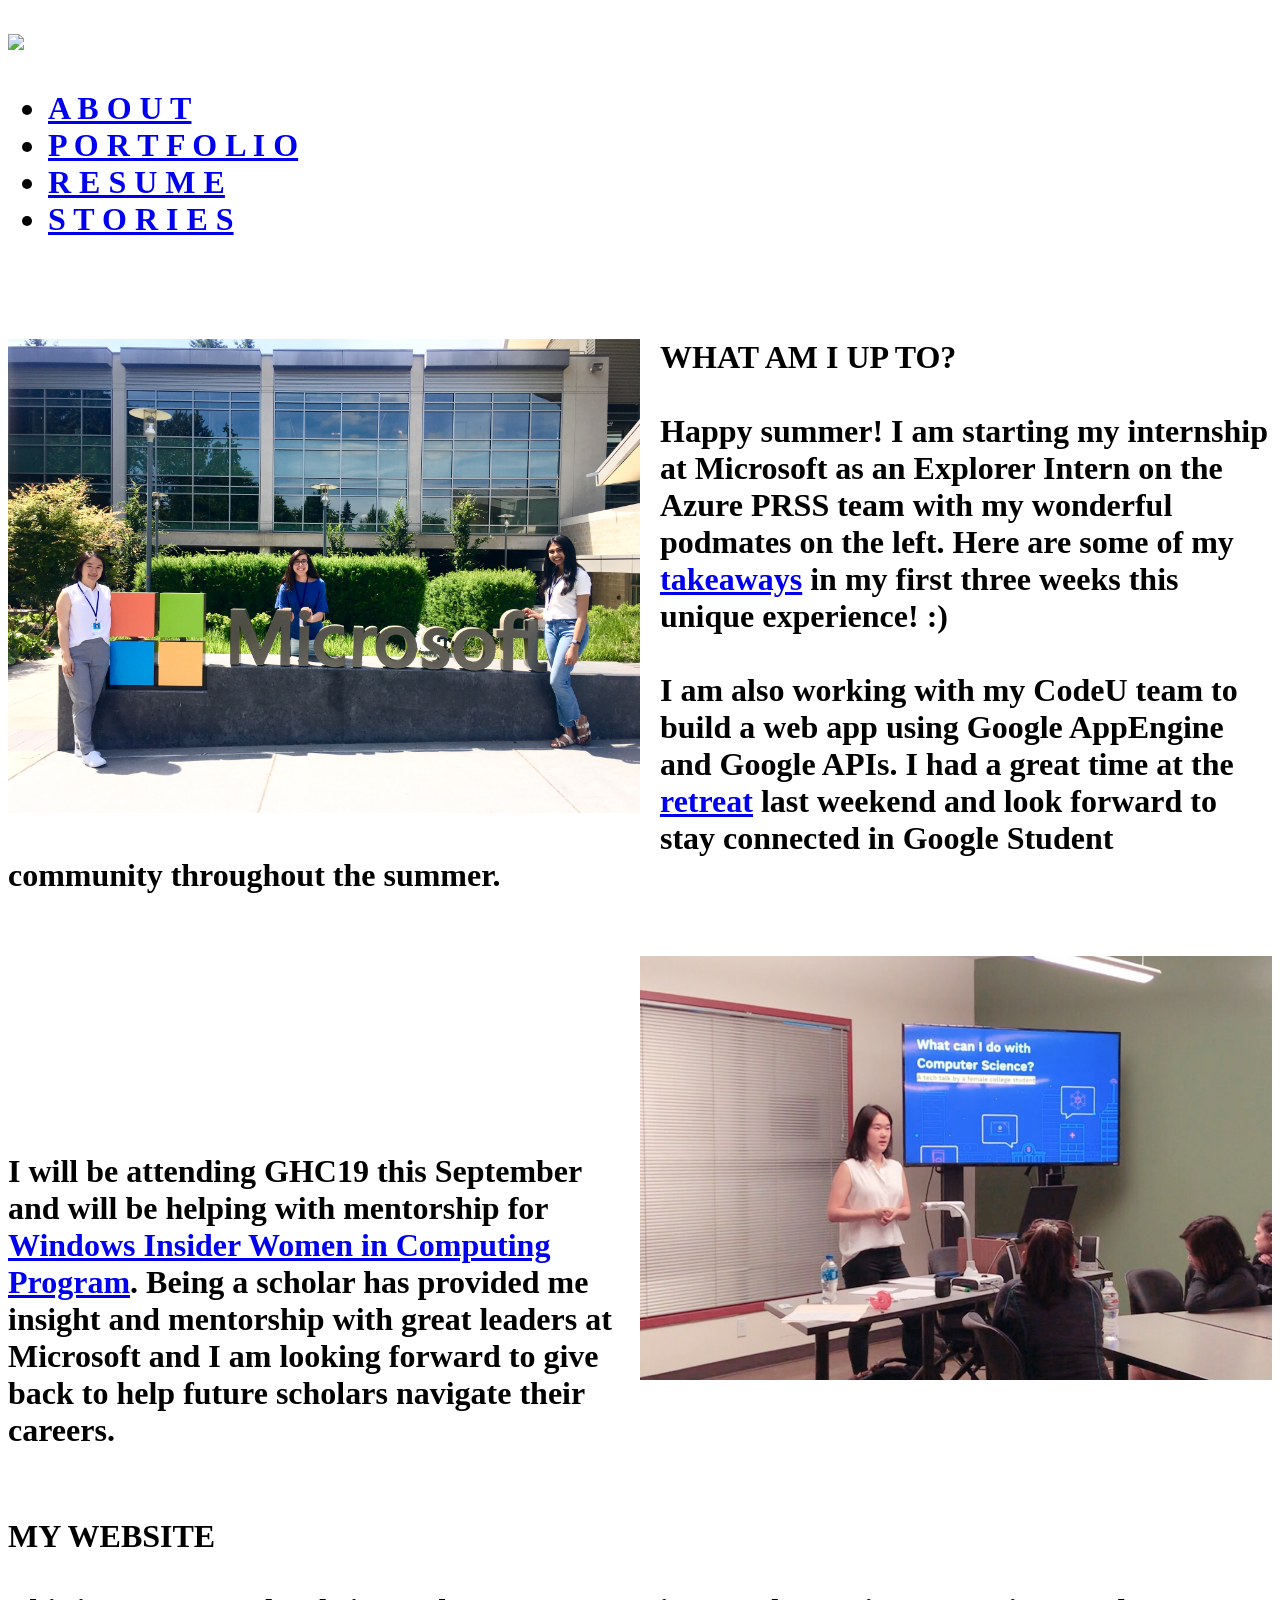
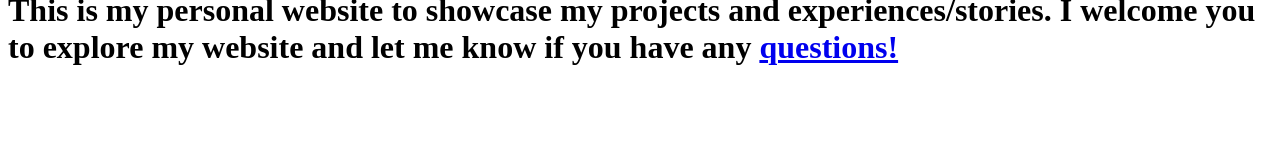
==== archive/index.html @ 89b8f31c "added new archive" ====
<!DOCTYPE html>
<html>
<title>Elizabeth Lin | Home</title>
<head>
    <link rel="icon" href="img/logo.jpg">
    <link rel="stylesheet" href="css/style.css"/>
    <link href="https://fonts.googleapis.com/css?family=Abel" rel="stylesheet">
    <link href="https://fonts.googleapis.com/css?family=Source+Serif+Pro" rel="stylesheet">
    <link href="https://fonts.googleapis.com/css?family=Playfair+Display:400,400i,700" rel="stylesheet">
    <link href="https://fonts.googleapis.com/css?family=Roboto+Mono" rel="stylesheet">
    <link href="https://fonts.googleapis.com/css?family=Noticia+Text" rel="stylesheet">
    <link href="https://fonts.googleapis.com/css?family=Arimo" rel="stylesheet">
    <link href="https://fonts.googleapis.com/css?family=PT+Sans" rel="stylesheet">
    <link href="https://fonts.googleapis.com/css?family=Open+Sans" rel="stylesheet">

    <h1><a href="index.html"><img src="img/lizard.gif" width="400px"></img></a>

    <br>
      <ul style="center">
          <li><a href="about.html"><a-l>A B O U T</a-l></a>
          <li><a href="portfolio.html"><a-l>P O R T F O L I O</a-l></a>
          <li><a href="resume.html"><a-l>R E S U M E</a-l></a>
          <li><a href="https://medium.com/@elizabethlin6"><a-l>S T O R I E S</a-l></a>
      </ul>
</head>
<body>
  <br>
    <div class="row">
    <div class = "yum">
      <img src = "img/fb.jpg" width="50%" align="left" style="margin:0px 20px 20px 0px">
        <p><a-m><b>WHAT AM I UP TO?</b><br>
        <br>
            Happy summer! I am starting my internship at Microsoft as an Explorer Intern on the Azure PRSS team
            with my wonderful podmates on the left.
            Here are some of my <a href = "https://youtu.be/5C_RC4BRXvY">takeaways</a> in my first three weeks
            this unique experience! :)
            <br>
            <br>
            I am also working with my CodeU team to build a web app using Google AppEngine and Google APIs.
            I had a great time at the <a href = "https://youtu.be/Z_nJgoSH7K0">retreat</a> last weekend and look
            forward to stay connected in Google Student community throughout the summer.<br>
        <br>
        <img src = "img/talk.jpg" width="50%" align="right" style="margin:25px 0px 0px 20px">
        <br>
        <br>
        <br>
        <br>
        <br>
        <br>
            I will be attending GHC19 this September and will be helping with mentorship for
            <a href="https://insider.windows.com/en-us/community-news/extraordinary-women-in-computing/">
            Windows Insider Women in Computing Program</a>. Being a scholar has provided me insight and mentorship
            with great leaders at Microsoft and I am looking forward to give back to help future scholars navigate
            their careers.
        <br>
        <br>
        <p><a-m><b>MY WEBSITE</b><br>
        <br>
            This is my personal website to showcase my projects and experiences/stories. I welcome you to
            explore my website and let me know if you have any <a class="email" href="mailto:elizabethlin8168.com">questions!</a>
        <br></p>
    </div>
</body>
<br>
<!-- <footer>
    <a href="https://github.com/elizabethlin6"><img src=img/icons/github.png width=50px></a>
    <a href="https://medium.com/@elizabethlin6"><img src=img/icons/medium.png width=50px></a>
    <a class="email" href="mailto:elin6@uw.edu"><img src=img/icons/email.png width=50px></a>
    <a href="https://www.linkedin.com/in/elin6/"><img src=img/icons/Linkedin.svg width=50px></a>
</footer> -->
</html>
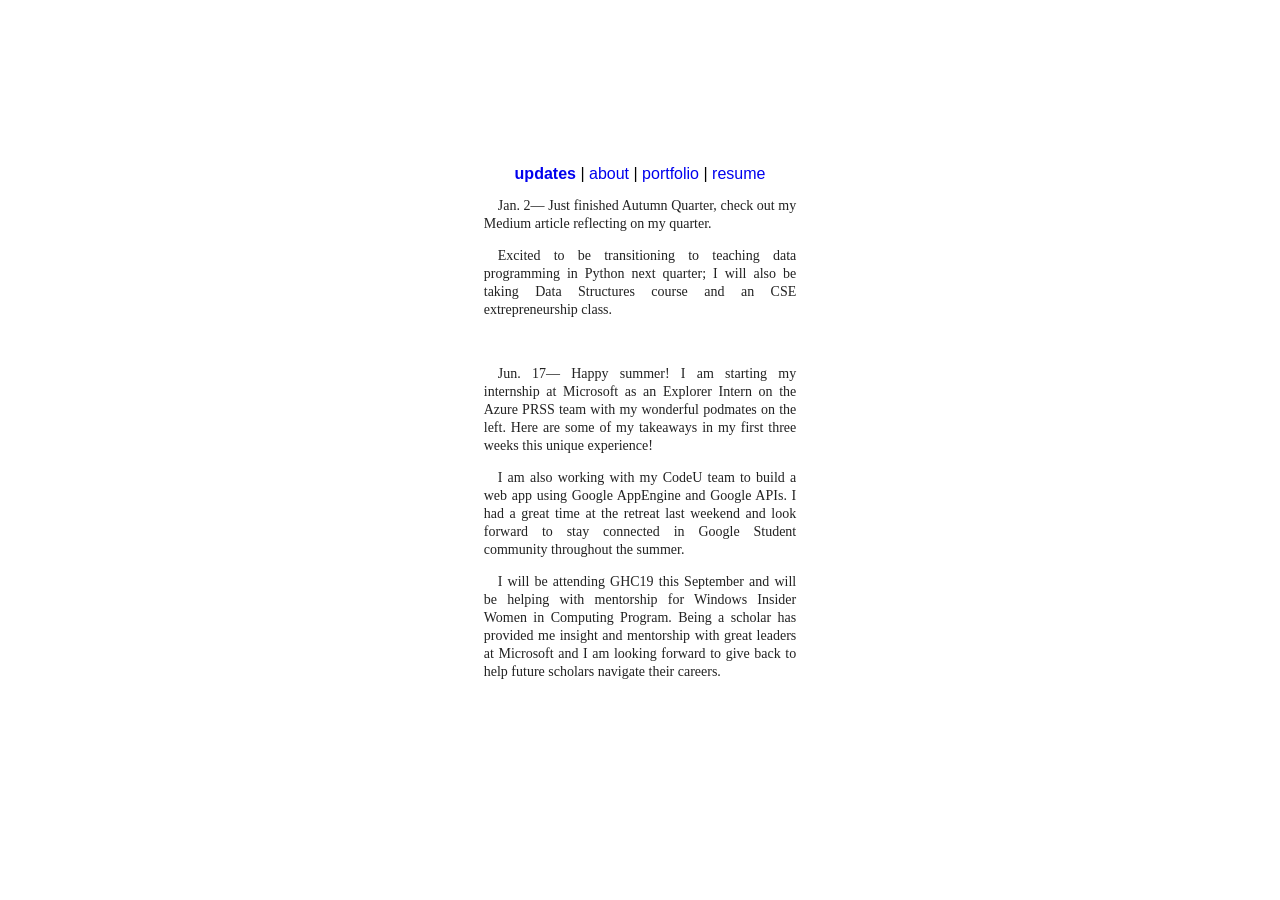
==== commit 0ae81194: "2020" ====
--- a/archive/index.html
+++ b/archive/index.html
@@ -1,71 +1,45 @@
+
 <!DOCTYPE html>
 <html>
-<title>Elizabeth Lin | Home</title>
 <head>
-    <link rel="icon" href="img/logo.jpg">
-    <link rel="stylesheet" href="css/style.css"/>
-    <link href="https://fonts.googleapis.com/css?family=Abel" rel="stylesheet">
-    <link href="https://fonts.googleapis.com/css?family=Source+Serif+Pro" rel="stylesheet">
-    <link href="https://fonts.googleapis.com/css?family=Playfair+Display:400,400i,700" rel="stylesheet">
-    <link href="https://fonts.googleapis.com/css?family=Roboto+Mono" rel="stylesheet">
-    <link href="https://fonts.googleapis.com/css?family=Noticia+Text" rel="stylesheet">
-    <link href="https://fonts.googleapis.com/css?family=Arimo" rel="stylesheet">
-    <link href="https://fonts.googleapis.com/css?family=PT+Sans" rel="stylesheet">
-    <link href="https://fonts.googleapis.com/css?family=Open+Sans" rel="stylesheet">
 
-    <h1><a href="index.html"><img src="img/lizard.gif" width="400px"></img></a>
+<meta charset="utf-8" />
+<title>Elizabeth Lin - updates</title>
 
-    <br>
-      <ul style="center">
-          <li><a href="about.html"><a-l>A B O U T</a-l></a>
-          <li><a href="portfolio.html"><a-l>P O R T F O L I O</a-l></a>
-          <li><a href="resume.html"><a-l>R E S U M E</a-l></a>
-          <li><a href="https://medium.com/@elizabethlin6"><a-l>S T O R I E S</a-l></a>
-      </ul>
+<link rel="icon" href="img/logo.gif">
+<link href="style.css" rel="stylesheet"/>
+<link href="dev/terminal.css" rel="stylesheet"/>
+<link href='https://fonts.googleapis.com/css?family=Mandali' rel='stylesheet' type='text/css'>
+<link href="https://fonts.googleapis.com/css?family=Abril+Fatface|Open+Sans:300,400,600,700,800|Gentium+Book+Basic:400,400italic|Vollkorn:400italic,400" rel="stylesheet" type="text/css">
+<link href='https://fonts.googleapis.com/css?family=Gravitas+One|Lato:100,900|Old+Standard+TT:400,400italic|PT+Serif:400|PT+Sans+Narrow:700' rel='stylesheet' type='text/css'>
+
+<meta name="viewport" content="width=device-width, initial-scale=1">
+<script src="dev/jquery.terminal/js/jquery-1.7.1.min.js"></script>
+<script src="dev/jquery.terminal/js/jquery.mousewheel-min.js"></script>
+<script src="dev/jquery.terminal/js/jquery.terminal-min.js"></script>
+<script src="dev/myfiles.js"></script>
+
+
 </head>
 <body>
-  <br>
-    <div class="row">
-    <div class = "yum">
-      <img src = "img/fb.jpg" width="50%" align="left" style="margin:0px 20px 20px 0px">
-        <p><a-m><b>WHAT AM I UP TO?</b><br>
-        <br>
-            Happy summer! I am starting my internship at Microsoft as an Explorer Intern on the Azure PRSS team
-            with my wonderful podmates on the left.
-            Here are some of my <a href = "https://youtu.be/5C_RC4BRXvY">takeaways</a> in my first three weeks
-            this unique experience! :)
-            <br>
-            <br>
-            I am also working with my CodeU team to build a web app using Google AppEngine and Google APIs.
-            I had a great time at the <a href = "https://youtu.be/Z_nJgoSH7K0">retreat</a> last weekend and look
-            forward to stay connected in Google Student community throughout the summer.<br>
-        <br>
-        <img src = "img/talk.jpg" width="50%" align="right" style="margin:25px 0px 0px 20px">
-        <br>
-        <br>
-        <br>
-        <br>
-        <br>
-        <br>
-            I will be attending GHC19 this September and will be helping with mentorship for
-            <a href="https://insider.windows.com/en-us/community-news/extraordinary-women-in-computing/">
-            Windows Insider Women in Computing Program</a>. Being a scholar has provided me insight and mentorship
-            with great leaders at Microsoft and I am looking forward to give back to help future scholars navigate
-            their careers.
-        <br>
-        <br>
-        <p><a-m><b>MY WEBSITE</b><br>
-        <br>
-            This is my personal website to showcase my projects and experiences/stories. I welcome you to
-            explore my website and let me know if you have any <a class="email" href="mailto:elizabethlin8168.com">questions!</a>
-        <br></p>
-    </div>
+  <section class="sample" id="camus">
+  <div id="content">
+    <section class="text" style="width: 25%">
+        <a href="index.html"><b>updates</b></a> | <a href="about.html">about</a> | <a href="portfolio.html">portfolio</a> | <a href="resume.html">resume</a>
+        <p><span id="date">Jan. 2</span>&mdash;
+          Just finished Autumn Quarter, check out my Medium article reflecting on my quarter.</p>
+          <p>Excited to be transitioning to teaching data programming in Python next quarter; I will also be taking Data Structures course
+          and an CSE extrepreneurship class.</p>
+          <br>
+        <p><span id="date">Jun. 17</span>&mdash;
+          Happy summer! I am starting my internship at Microsoft as an Explorer Intern on the Azure PRSS team with my wonderful
+          podmates on the left. Here are some of my takeaways in my first three weeks this unique experience!</p>
+          <p>I am also working with my CodeU team to build a web app using Google AppEngine and Google APIs. I had a great time at
+          the retreat last weekend and look forward to stay connected in Google Student community throughout the summer.</p>
+          <p>I will be attending GHC19 this September and will be helping with mentorship for Windows Insider Women in Computing
+          Program. Being a scholar has provided me insight and mentorship with great leaders at Microsoft and I am looking forward
+          to give back to help future scholars navigate their careers.</p>
+      </section>
+  </div>
 </body>
-<br>
-<!-- <footer>
-    <a href="https://github.com/elizabethlin6"><img src=img/icons/github.png width=50px></a>
-    <a href="https://medium.com/@elizabethlin6"><img src=img/icons/medium.png width=50px></a>
-    <a class="email" href="mailto:elin6@uw.edu"><img src=img/icons/email.png width=50px></a>
-    <a href="https://www.linkedin.com/in/elin6/"><img src=img/icons/Linkedin.svg width=50px></a>
-</footer> -->
 </html>
--- a/archive/style.css
+++ b/archive/style.css
@@ -0,0 +1,146 @@
+
+#click {
+    cursor: pointer;
+  }
+  .logo {
+    width: 100px;
+  }
+  .sample {
+    display: none;
+  }
+  .sample#camus {
+    display: block;
+    background: #fff;
+    padding: 150px 0; }
+    .sample#camus .text {
+      margin: 0 auto;
+      padding: 0 20px;
+      width: 250px; }
+    .sample#camus h1 {
+      color: #222;
+      font: 700 24px/24px 'pt sans narrow';
+      margin: 0;
+      text-align: center;
+      text-transform: uppercase; }
+    .sample#camus hr {
+      background: #333;
+      border: 0;
+      height: 2px;
+      margin: 12px auto 8px;
+      width: 60px; }
+      .sample#camus hr.bottom {
+        margin: 10px auto; }
+    .sample#camus h2 {
+      color: #222;
+      font: 700 16px/20px 'pt sans';
+      margin: 0;
+      text-align: center; }
+    .sample#camus p {
+      color: #222;
+      font: 400 14px/18px 'pt serif';
+      text-align: justify;
+      text-indent: 14px;
+    }
+    #content {
+      text-align: center;
+    }
+  .sample#headline {
+    background: #000;
+    padding: 300px 0; }
+  .sample#headline .text {
+    margin: 30px auto;
+    padding: 0 20px; }
+  .sample#headline h1 {
+    color: #fff;
+    font: 400 80px/74px Abril Fatface; }
+  .sample#work hr {
+    width:100px;
+    margin-bottom: 30px;
+    border-width: 3px;
+    border-color: #689196
+  }
+  .sample#work {
+    background: #fff;
+    padding: 100px 0; }
+  .sample#work .text {
+    margin: 30px auto;
+    padding: 0 20px; }
+  .sample#work h1 {
+    margin:0;
+    color: #545454;
+    text-transform: uppercase;
+    font-weight: bold;
+    letter-spacing:8px;
+    font-size:30px;
+    font-family:tahoma, tahoma-w01-regular, tahoma-w02-regular, tahoma-w10-regular, tahoma-w15--regular, tahoma-w99-regular, sans-serif; }
+  .sample#work h2 {
+    font-size:24px;
+    height:30px;
+    color: #545454;
+    margin: 0px;}
+  .sample#work h3 {
+    color: #8a8a8a;
+    font-size:15px;
+    margin: 0px;
+    margin-bottom: 30px;}
+  .sample#thin h1 {
+    color: #fff;
+    font: 100 10.5vw/1 'lato';
+    text-transform: uppercase; }
+  .sample#thin {
+    background: #0ac5f4;
+    padding: 200px 0; }
+    .sample#thin .text {
+      margin: 0 auto;
+      padding: 0 20px;
+      text-align: left; }
+    .sample#thin li {
+      list-style: none;
+      color: #fff;
+      font: 100 10.5vw/1 'lato';
+      text-transform: uppercase; }
+      .sample#thin li .kern {
+        margin: 0 0 0 6px; }
+      .sample#thin li:nth-child(1) {
+        opacity: 0.3; }
+      .sample#thin li:nth-child(2) {
+        opacity: 0.4; }
+      .sample#thin li:nth-child(3) {
+        opacity: 0.5; }
+      .sample#thin li:nth-child(4) {
+        opacity: 0.6; }
+      .sample#thin li:nth-child(5) {
+        opacity: 0.7; }
+      .sample#thin li:nth-child(6) {
+        opacity: 0.8; }
+  .sample#slogan {
+    background: #c00;
+    padding: 325px 0;
+    text-align: center; }
+    .sample#slogan .text {
+      margin: 0 auto;
+      padding: 0 20px;
+      width: 700px; }
+    .sample#slogan h1 {
+      border-bottom: 6px solid #090909;
+      color: #090909;
+      display: inline-block;
+      font: 400 76px/64px 'Gravitas One';
+      letter-spacing: -4px;
+      margin: 0 0 20px 0;
+      padding: 0 4px;
+      text-transform: uppercase; }
+  body {
+    font-family: 'Mandali', sans-serif;
+    background-color: white;
+    margin: 15px;
+  }
+  h1 {
+    margin-left: 20px;
+    margin-top: 0;
+    margin-bottom: 0;
+  }
+  a
+  {
+    text-decoration:none;
+  }
